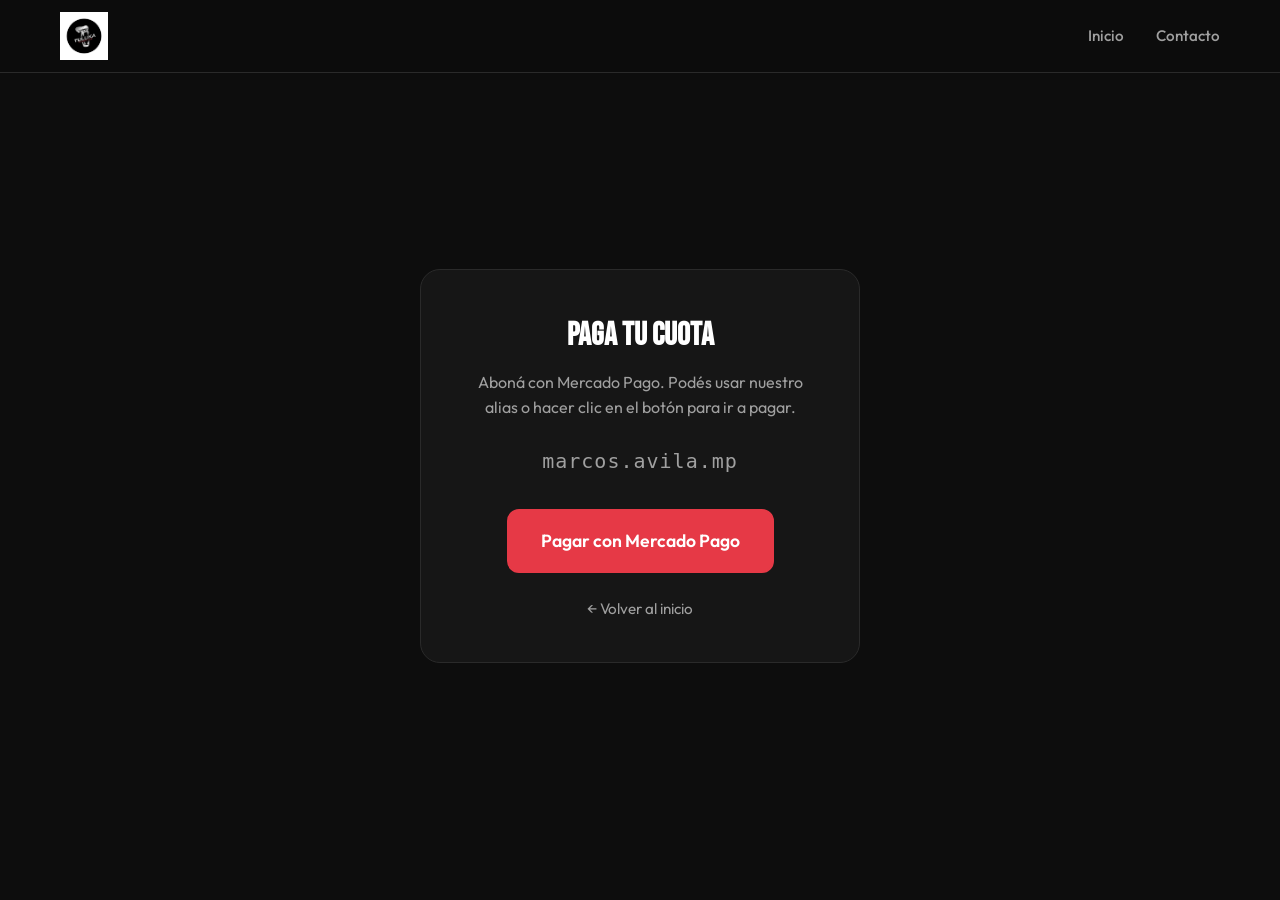
==== pago.html @ 7e286492 "10 mejoras: WhatsApp, Open Graph, botón subir, FAQ, promo, iconos redes, testimonios con foto, 404, " ====
<!DOCTYPE html>
<html lang="es">
<head>
  <meta charset="UTF-8">
  <meta name="viewport" content="width=device-width, initial-scale=1.0">
  <title>Pagar cuota — Tuluka Fitness Club</title>
  <link rel="icon" href="images/logo.png" type="image/png">
  <link rel="preconnect" href="https://fonts.googleapis.com">
  <link rel="preconnect" href="https://fonts.gstatic.com" crossorigin>
  <link href="https://fonts.googleapis.com/css2?family=Bebas+Neue&family=Outfit:wght@300;400;500;600;700&display=swap" rel="stylesheet">
  <link rel="stylesheet" href="css/style.css">
  <style>
    .pago-page { min-height: 100vh; padding: 6rem 1.5rem 4rem; display: flex; align-items: center; justify-content: center; }
    .pago-box { max-width: 440px; width: 100%; text-align: center; background: var(--bg-card); border: 1px solid var(--border); border-radius: var(--radius-lg); padding: 2.5rem; }
    .pago-box h1 { font-family: var(--font-heading); font-size: 2rem; margin-bottom: 0.5rem; color: var(--white); }
    .pago-box p { color: var(--text-muted); margin-bottom: 1.5rem; }
    .pago-alias { font-size: 1.25rem; color: var(--accent); font-family: monospace; letter-spacing: 0.05em; margin: 1rem 0; }
    .pago-btn { display: inline-block; margin-top: 0.5rem; padding: 1rem 2rem; font-size: 1.1rem; }
    .pago-back { display: inline-block; margin-top: 1.5rem; font-size: 0.95rem; color: var(--text-muted); }
    .pago-back:hover { color: var(--accent); }
  </style>
</head>
<body>
  <header class="header" id="header">
    <div class="container header-inner">
      <a href="index.html" class="logo"><img src="images/logo.png" alt="Tuluka Fitness Club" class="logo-img"></a>
      <nav class="nav" id="nav">
        <ul class="nav-list">
          <li><a href="index.html">Inicio</a></li>
          <li><a href="index.html#contacto">Contacto</a></li>
        </ul>
      </nav>
      <button class="btn-menu" id="btn-menu" aria-label="Abrir menú">
        <span></span><span></span><span></span>
      </button>
    </div>
  </header>

  <main class="pago-page">
    <div class="pago-box">
      <h1>Paga tu cuota</h1>
      <p>Aboná con Mercado Pago. Podés usar nuestro alias o hacer clic en el botón para ir a pagar.</p>
      <p class="pago-alias" id="alias-display">marcos.avila.mp</p>
      <a href="https://www.mercadopago.com.ar" class="btn btn-primary pago-btn" id="btn-pago" target="_blank" rel="noopener">Pagar con Mercado Pago</a>
      <a href="index.html" class="pago-back">← Volver al inicio</a>
    </div>
  </main>

  <script>
    (function() {
      var PAYMENT_URL = 'https://www.mercadopago.com.ar';
      var btn = document.getElementById('btn-pago');
      if (btn) btn.href = PAYMENT_URL;
    })();
  </script>
  <script src="js/main.js"></script>
</body>
</html>
---- css/style.css ----
/* ===== Variables ===== */
:root {
  --bg-dark: #0d0d0d;
  --bg-card: #161616;
  --bg-card-hover: #1c1c1c;
  --accent: #e63946;
  --accent-hover: #ff4757;
  --accent-soft: rgba(230, 57, 70, 0.15);
  --text: #f5f5f5;
  --text-muted: #a0a0a0;
  --border: #2a2a2a;
  --white: #ffffff;
  --font-heading: 'Bebas Neue', sans-serif;
  --font-body: 'Outfit', sans-serif;
  --radius: 12px;
  --radius-lg: 20px;
  --shadow: 0 10px 40px rgba(0, 0, 0, 0.4);
  --transition: 0.3s ease;
}

/* ===== Reset & Base ===== */
*, *::before, *::after {
  box-sizing: border-box;
  margin: 0;
  padding: 0;
}

html {
  scroll-behavior: smooth;
}

body {
  font-family: var(--font-body);
  background: var(--bg-dark);
  color: var(--text);
  line-height: 1.6;
  overflow-x: hidden;
}

a {
  color: inherit;
  text-decoration: none;
  transition: color var(--transition);
}

ul {
  list-style: none;
}

img {
  max-width: 100%;
  height: auto;
  display: block;
}

/* ===== Layout ===== */
.container {
  width: 100%;
  max-width: 1200px;
  margin: 0 auto;
  padding: 0 1.25rem;
}

.section {
  padding: 4.5rem 0;
}

.section-title {
  font-family: var(--font-heading);
  font-size: clamp(2.2rem, 5vw, 3.2rem);
  font-weight: 400;
  letter-spacing: 0.02em;
  text-align: center;
  margin-bottom: 0.5rem;
  color: var(--white);
}

.section-subtitle {
  text-align: center;
  color: var(--text-muted);
  margin-bottom: 2.5rem;
  max-width: 560px;
  margin-left: auto;
  margin-right: auto;
}

/* ===== Header ===== */
.header {
  position: fixed;
  top: 0;
  left: 0;
  right: 0;
  z-index: 1000;
  background: rgba(13, 13, 13, 0.95);
  backdrop-filter: blur(10px);
  border-bottom: 1px solid var(--border);
  transition: background var(--transition);
}

.header.scrolled .header-inner {
  height: 64px;
}

.header-inner {
  display: flex;
  align-items: center;
  justify-content: space-between;
  height: 72px;
  transition: height var(--transition);
}

.logo {
  display: flex;
  align-items: center;
  font-family: var(--font-heading);
  font-size: 1.75rem;
  letter-spacing: 0.05em;
  color: var(--white);
}

.logo-img {
  height: 48px;
  width: auto;
  display: block;
  object-fit: contain;
}

.logo span {
  color: var(--accent);
}

.nav-list {
  display: flex;
  gap: 2rem;
}

.nav-list a {
  font-weight: 500;
  font-size: 0.95rem;
  color: var(--text-muted);
}

.nav-list a:hover {
  color: var(--accent);
}

/* Mobile menu button */
.btn-menu {
  display: none;
  flex-direction: column;
  justify-content: center;
  gap: 6px;
  width: 44px;
  height: 44px;
  background: transparent;
  border: none;
  cursor: pointer;
  padding: 8px;
  color: var(--white);
}

.btn-menu span {
  display: block;
  width: 24px;
  height: 2px;
  background: currentColor;
  transition: var(--transition);
}

.btn-menu.is-open span:nth-child(1) {
  transform: rotate(45deg) translate(5px, 5px);
}

.btn-menu.is-open span:nth-child(2) {
  opacity: 0;
}

.btn-menu.is-open span:nth-child(3) {
  transform: rotate(-45deg) translate(5px, -5px);
}

/* ===== Buttons ===== */
.btn {
  display: inline-flex;
  align-items: center;
  justify-content: center;
  padding: 0.9rem 1.8rem;
  font-family: var(--font-body);
  font-size: 1rem;
  font-weight: 600;
  border-radius: var(--radius);
  border: 2px solid transparent;
  cursor: pointer;
  transition: var(--transition);
}

.btn-primary {
  background: var(--accent);
  color: var(--white);
  border-color: var(--accent);
}

.btn-primary:hover {
  background: var(--accent-hover);
  border-color: var(--accent-hover);
  transform: translateY(-2px);
  box-shadow: 0 6px 20px rgba(230, 57, 70, 0.4);
}

.btn-outline {
  background: transparent;
  color: var(--white);
  border-color: var(--white);
}

.btn-outline:hover {
  background: var(--white);
  color: var(--bg-dark);
}

.btn-small {
  padding: 0.5rem 1rem;
  font-size: 0.9rem;
}

.btn-block {
  width: 100%;
}

/* ===== Hero ===== */
.hero {
  position: relative;
  min-height: 100vh;
  display: flex;
  align-items: center;
  justify-content: center;
  padding: 6rem 0 4rem;
  overflow: hidden;
}

.hero-bg {
  position: absolute;
  inset: 0;
  background: linear-gradient(135deg, rgba(13, 13, 13, 0.92) 0%, rgba(13, 13, 13, 0.7) 50%), url('https://images.unsplash.com/photo-1534438327276-14e5300c3a48?w=1920&q=85') center/cover no-repeat;
  z-index: -1;
}

.hero-content {
  text-align: center;
  max-width: 720px;
}

.hero-tag {
  font-size: 0.95rem;
  color: var(--accent);
  font-weight: 500;
  margin-bottom: 1rem;
  text-transform: uppercase;
  letter-spacing: 0.1em;
}

.hero-title {
  font-family: var(--font-heading);
  font-size: clamp(3rem, 8vw, 5rem);
  font-weight: 400;
  line-height: 1.05;
  letter-spacing: 0.02em;
  margin-bottom: 1rem;
  color: var(--white);
}

.hero-title span {
  color: var(--accent);
}

.hero-text {
  font-size: 1.15rem;
  color: var(--text-muted);
  margin-bottom: 2rem;
  line-height: 1.7;
}

.hero-cta {
  display: flex;
  flex-wrap: wrap;
  gap: 1rem;
  justify-content: center;
}

.hero-scroll {
  position: absolute;
  bottom: 2rem;
  left: 50%;
  transform: translateX(-50%);
  display: flex;
  flex-direction: column;
  align-items: center;
  gap: 0.5rem;
  color: var(--text-muted);
  font-size: 0.8rem;
}

.scroll-icon {
  width: 24px;
  height: 40px;
  border: 2px solid var(--text-muted);
  border-radius: 12px;
  position: relative;
}

.scroll-icon::after {
  content: '';
  position: absolute;
  top: 8px;
  left: 50%;
  transform: translateX(-50%);
  width: 4px;
  height: 8px;
  background: var(--accent);
  border-radius: 2px;
  animation: scrollBounce 2s infinite;
}

@keyframes scrollBounce {
  0%, 100% { opacity: 1; transform: translateX(-50%) translateY(0); }
  50% { opacity: 0.3; transform: translateX(-50%) translateY(8px); }
}

/* ===== Promo banner ===== */
.promo-banner {
  background: linear-gradient(90deg, var(--accent) 0%, var(--accent-hover) 100%);
  padding: 1rem 0;
  text-align: center;
}
.promo-banner-text {
  margin: 0;
  color: var(--white);
  font-size: 1.05rem;
}

/* ===== Accesos rápidos (turno y pago) ===== */
.quick-actions {
  background: var(--bg-card);
  border-top: 1px solid var(--border);
  border-bottom: 1px solid var(--border);
}

.quick-actions-grid {
  display: grid;
  grid-template-columns: repeat(2, 1fr);
  gap: 1.5rem;
  max-width: 800px;
  margin: 0 auto;
}

.quick-action-card {
  position: relative;
  display: flex;
  flex-direction: column;
  align-items: center;
  text-align: center;
  padding: 2.5rem 2rem;
  background: var(--bg-dark);
  border: 2px solid var(--border);
  border-radius: var(--radius-lg);
  transition: var(--transition);
  color: inherit;
  overflow: hidden;
  min-height: 280px;
}

.quick-action-card-bg {
  position: absolute;
  inset: 0;
  background-size: cover;
  background-position: center;
  z-index: 0;
  opacity: 0.35;
  transition: transform 0.5s ease, opacity 0.3s ease;
}

.quick-action-card--reserva .quick-action-card-bg {
  background-image: url('https://images.unsplash.com/photo-1571902943202-507ec2618e8f?w=800&q=80');
}

.quick-action-card--pago .quick-action-card-bg {
  background-image: url('https://images.unsplash.com/photo-1553729459-efe14ef6055d?w=800&q=80');
}

.quick-action-card::after {
  content: '';
  position: absolute;
  inset: 0;
  background: linear-gradient(180deg, rgba(13, 13, 13, 0.75) 0%, rgba(13, 13, 13, 0.95) 100%);
  z-index: 1;
}

.quick-action-card:hover {
  border-color: var(--accent);
  transform: translateY(-4px);
  box-shadow: var(--shadow);
}

.quick-action-card:hover .quick-action-card-bg {
  transform: scale(1.08);
  opacity: 0.5;
}

.quick-action-card .quick-action-icon,
.quick-action-card .quick-action-cta,
.quick-action-card h3,
.quick-action-card p {
  position: relative;
  z-index: 2;
}

.quick-action-card .quick-action-icon {
  font-size: 3rem;
  margin-bottom: 1rem;
}

.quick-action-card h3 {
  font-family: var(--font-heading);
  font-size: 1.75rem;
  font-weight: 400;
  letter-spacing: 0.02em;
  margin-bottom: 0.5rem;
  color: var(--white);
}

.quick-action-card p {
  color: var(--text-muted);
  font-size: 0.95rem;
  margin-bottom: 1.25rem;
  flex: 1;
}

.quick-action-cta {
  font-weight: 600;
  color: var(--accent);
  font-size: 1rem;
}

.quick-action-card:hover .quick-action-cta {
  text-decoration: underline;
}

@media (max-width: 600px) {
  .quick-actions-grid {
    grid-template-columns: 1fr;
  }
}

/* ===== Benefits ===== */
.benefits-grid {
  display: grid;
  grid-template-columns: repeat(auto-fit, minmax(240px, 1fr));
  gap: 1.5rem;
}

.benefit-card {
  background: var(--bg-card);
  border: 1px solid var(--border);
  border-radius: var(--radius-lg);
  padding: 2rem;
  transition: var(--transition);
}

.benefit-card:hover {
  background: var(--bg-card-hover);
  border-color: var(--accent);
  transform: translateY(-4px);
  box-shadow: var(--shadow);
}

.benefit-icon {
  font-size: 2.5rem;
  margin-bottom: 1rem;
}

.benefit-card h3 {
  font-family: var(--font-heading);
  font-size: 1.4rem;
  font-weight: 400;
  letter-spacing: 0.02em;
  margin-bottom: 0.5rem;
  color: var(--white);
}

.benefit-card p {
  color: var(--text-muted);
  font-size: 0.95rem;
}

/* ===== Testimonials ===== */
.testimonials {
  background: var(--bg-card);
}

.testimonials-slider {
  display: grid;
  grid-template-columns: repeat(auto-fit, minmax(280px, 1fr));
  gap: 1.5rem;
  max-width: 1000px;
  margin: 0 auto;
}

.testimonial-card {
  background: var(--bg-dark);
  border: 1px solid var(--border);
  border-radius: var(--radius);
  padding: 2rem;
  border-left: 4px solid var(--accent);
}

.testimonial-photo {
  width: 64px;
  height: 64px;
  border-radius: 50%;
  background-size: cover;
  background-position: center;
  margin: 0 auto 1rem;
}

.testimonial-card p {
  font-size: 1.05rem;
  font-style: italic;
  color: var(--text);
  margin-bottom: 1rem;
}

.testimonial-card footer {
  color: var(--text-muted);
  font-size: 0.9rem;
}

/* ===== FAQ ===== */
.faq-list {
  max-width: 640px;
  margin: 0 auto;
}

.faq-item {
  background: var(--bg-card);
  border: 1px solid var(--border);
  border-radius: var(--radius);
  margin-bottom: 0.75rem;
  overflow: hidden;
}

.faq-item summary {
  padding: 1.25rem 1.5rem;
  font-weight: 600;
  color: var(--white);
  cursor: pointer;
  list-style: none;
  display: flex;
  align-items: center;
  justify-content: space-between;
}

.faq-item summary::-webkit-details-marker {
  display: none;
}

.faq-item summary::after {
  content: '+';
  font-size: 1.25rem;
  color: var(--accent);
}

.faq-item[open] summary::after {
  content: '−';
}

.faq-item p {
  padding: 0 1.5rem 1.25rem;
  margin: 0;
  color: var(--text-muted);
  font-size: 0.95rem;
  line-height: 1.6;
  border-top: 1px solid var(--border);
  padding-top: 1rem;
  margin-top: 0;
}

/* ===== Schedule ===== */
.schedule-table-wrap {
  overflow-x: auto;
  border-radius: var(--radius);
  border: 1px solid var(--border);
  background: var(--bg-card);
}

.schedule-table {
  width: 100%;
  border-collapse: collapse;
  font-size: 0.9rem;
}

.schedule-table th,
.schedule-table td {
  padding: 1rem;
  text-align: center;
  border-bottom: 1px solid var(--border);
}

.schedule-table th {
  background: var(--accent);
  color: var(--white);
  font-weight: 600;
}

.schedule-table td:first-child {
  text-align: left;
  font-weight: 500;
}

.schedule-table tbody tr:hover {
  background: var(--bg-card-hover);
}

.schedule-table td {
  color: var(--text-muted);
}

/* ===== Classes ===== */
.classes-grid {
  display: grid;
  grid-template-columns: repeat(auto-fit, minmax(320px, 1fr));
  gap: 1.5rem;
}

.class-card {
  background: var(--bg-card);
  border-radius: var(--radius-lg);
  overflow: hidden;
  border: 1px solid var(--border);
  transition: var(--transition);
}

.class-card:hover {
  border-color: var(--accent);
  transform: translateY(-4px);
  box-shadow: var(--shadow);
}

.class-card-img {
  height: 200px;
  background-size: cover;
  background-position: center;
  transition: transform 0.5s ease;
}

.class-card:hover .class-card-img {
  transform: scale(1.05);
}

.class-card-content {
  padding: 1.5rem;
}

.class-card-content h3 {
  font-family: var(--font-heading);
  font-size: 1.5rem;
  font-weight: 400;
  letter-spacing: 0.02em;
  margin-bottom: 0.5rem;
  color: var(--white);
}

.class-card-content p {
  color: var(--text-muted);
  font-size: 0.95rem;
  margin-bottom: 1rem;
}

/* ===== Trainers ===== */
.trainers-grid {
  display: grid;
  grid-template-columns: repeat(auto-fit, minmax(280px, 1fr));
  gap: 2rem;
}

.trainer-card {
  background: var(--bg-card);
  border-radius: var(--radius-lg);
  overflow: hidden;
  border: 1px solid var(--border);
  transition: var(--transition);
}

.trainer-card:hover {
  border-color: var(--accent);
  transform: translateY(-4px);
  box-shadow: var(--shadow);
}

.trainer-photo {
  height: 280px;
  background-size: cover;
  background-position: center;
}

.trainer-info {
  padding: 1.5rem;
}

.trainer-info h3 {
  font-family: var(--font-heading);
  font-size: 1.5rem;
  font-weight: 400;
  letter-spacing: 0.02em;
  margin-bottom: 0.25rem;
  color: var(--white);
}

.trainer-specialty {
  display: inline-block;
  font-size: 0.85rem;
  color: var(--accent);
  font-weight: 600;
  margin-bottom: 0.75rem;
}

.trainer-info p {
  color: var(--text-muted);
  font-size: 0.95rem;
}

/* ===== Plans ===== */
.plans-grid {
  display: grid;
  grid-template-columns: repeat(auto-fit, minmax(280px, 1fr));
  gap: 1.5rem;
  align-items: stretch;
  max-width: 1000px;
  margin: 0 auto;
}

.plan-card {
  background: var(--bg-card);
  border: 1px solid var(--border);
  border-radius: var(--radius-lg);
  padding: 2rem;
  position: relative;
  display: flex;
  flex-direction: column;
  transition: var(--transition);
}

.plan-card:hover {
  border-color: var(--accent);
  transform: translateY(-4px);
  box-shadow: var(--shadow);
}

.plan-card.plan-featured {
  border-color: var(--accent);
  background: linear-gradient(180deg, var(--accent-soft) 0%, var(--bg-card) 30%);
}

.plan-badge {
  position: absolute;
  top: -12px;
  left: 50%;
  transform: translateX(-50%);
  background: var(--accent);
  color: var(--white);
  font-size: 0.8rem;
  font-weight: 600;
  padding: 0.35rem 1rem;
  border-radius: 20px;
}

.plan-card h3 {
  font-family: var(--font-heading);
  font-size: 1.6rem;
  font-weight: 400;
  letter-spacing: 0.02em;
  margin-bottom: 1rem;
  color: var(--white);
  text-align: center;
}

.plan-price {
  font-family: var(--font-heading);
  font-size: 2.5rem;
  color: var(--white);
  margin-bottom: 0.25rem;
  text-align: center;
}

.plan-price .currency {
  font-size: 1.5rem;
  color: var(--accent);
}

.plan-price span {
  font-family: var(--font-body);
  font-size: 1rem;
  font-weight: 400;
  color: var(--text-muted);
}

.plan-save {
  text-align: center;
  font-size: 0.9rem;
  color: var(--accent);
  margin-bottom: 1.25rem;
}

.plan-features {
  flex: 1;
  margin-bottom: 1.5rem;
}

.plan-features li {
  padding: 0.5rem 0;
  padding-left: 1.5rem;
  position: relative;
  color: var(--text-muted);
  font-size: 0.95rem;
}

.plan-features li::before {
  content: '✓';
  position: absolute;
  left: 0;
  color: var(--accent);
  font-weight: bold;
}

.plan-card .btn {
  margin-top: auto;
}

/* ===== Gallery ===== */
.gallery-grid {
  display: grid;
  grid-template-columns: repeat(auto-fit, minmax(280px, 1fr));
  gap: 1rem;
}

.gallery-item {
  height: 240px;
  background-size: cover;
  background-position: center;
  border-radius: var(--radius);
  border: 1px solid var(--border);
  transition: var(--transition);
}

.gallery-item:hover {
  transform: scale(1.02);
  border-color: var(--accent);
  box-shadow: var(--shadow);
}

/* ===== Contact ===== */
.contact {
  background: var(--bg-card);
}

.contact-grid {
  display: grid;
  grid-template-columns: 1fr 1fr;
  gap: 3rem;
  align-items: start;
  max-width: 1000px;
  margin: 0 auto;
}

.contact-item {
  display: flex;
  gap: 1rem;
  margin-bottom: 1.5rem;
}

.contact-icon {
  font-size: 1.5rem;
  flex-shrink: 0;
}

.contact-item strong {
  display: block;
  color: var(--white);
  margin-bottom: 0.25rem;
}

.contact-item p,
.contact-item a {
  color: var(--text-muted);
  font-size: 0.95rem;
}

.contact-item a:hover {
  color: var(--accent);
}

.link-maps {
  display: inline-block;
  margin-top: 0.35rem;
  font-size: 0.9rem;
  color: var(--accent);
}

.link-maps:hover {
  text-decoration: underline;
}

.contact-block-como-llegar {
  margin-top: 1.5rem;
  margin-bottom: 1rem;
}

.contact-subtitle {
  font-family: var(--font-heading);
  font-size: 1.25rem;
  font-weight: 400;
  color: var(--white);
  margin-bottom: 0.5rem;
}

.contact-block-como-llegar p {
  color: var(--text-muted);
  font-size: 0.95rem;
  margin-bottom: 0.75rem;
}

.btn-maps {
  margin-top: 0.25rem;
}

.contact-map {
  margin-top: 1rem;
}

.contact-form {
  background: var(--bg-dark);
  padding: 2rem;
  border-radius: var(--radius-lg);
  border: 1px solid var(--border);
}

.form-group {
  margin-bottom: 1.25rem;
}

.form-group label {
  display: block;
  font-weight: 500;
  margin-bottom: 0.5rem;
  color: var(--white);
}

.form-group input,
.form-group textarea {
  width: 100%;
  padding: 0.85rem 1rem;
  font-family: var(--font-body);
  font-size: 1rem;
  background: var(--bg-card);
  border: 1px solid var(--border);
  border-radius: var(--radius);
  color: var(--text);
  transition: border-color var(--transition);
}

.form-group input::placeholder,
.form-group textarea::placeholder {
  color: var(--text-muted);
}

.form-group input:focus,
.form-group textarea:focus {
  outline: none;
  border-color: var(--accent);
}

.form-group input.error,
.form-group textarea.error {
  border-color: var(--accent);
}

.form-error {
  display: block;
  font-size: 0.85rem;
  color: var(--accent);
  margin-top: 0.35rem;
}

/* ===== Footer ===== */
.footer {
  background: var(--bg-dark);
  border-top: 1px solid var(--border);
  padding: 3rem 0 1.5rem;
}

.footer-grid {
  display: grid;
  grid-template-columns: 2fr 1fr 1.5fr;
  gap: 2.5rem;
  margin-bottom: 2rem;
}

.footer-brand .logo {
  margin-bottom: 0.75rem;
}

.footer-brand .logo-img {
  height: 56px;
}

.footer-brand p {
  color: var(--text-muted);
  font-size: 0.95rem;
  margin-bottom: 1rem;
  max-width: 280px;
}

.social-links {
  display: flex;
  gap: 0.75rem;
}

.social-links a {
  color: var(--text-muted);
  display: flex;
  align-items: center;
  justify-content: center;
  width: 40px;
  height: 40px;
  border-radius: 50%;
  border: 1px solid var(--border);
  transition: var(--transition);
}

.social-links a:hover {
  color: var(--accent);
  border-color: var(--accent);
}

.social-icon svg {
  width: 20px;
  height: 20px;
}

.newsletter-success {
  display: none;
  margin-top: 0.75rem;
  font-size: 0.95rem;
  color: var(--accent);
}

.newsletter-success.is-visible {
  display: block;
}

.footer-links h4,
.footer-newsletter h4 {
  font-family: var(--font-heading);
  font-size: 1.2rem;
  font-weight: 400;
  letter-spacing: 0.02em;
  margin-bottom: 1rem;
  color: var(--white);
}

.footer-links ul li {
  margin-bottom: 0.5rem;
}

.footer-links a {
  color: var(--text-muted);
  font-size: 0.95rem;
}

.footer-links a:hover {
  color: var(--accent);
}

.footer-newsletter p {
  color: var(--text-muted);
  font-size: 0.9rem;
  margin-bottom: 1rem;
}

.newsletter-form {
  display: flex;
  gap: 0.5rem;
}

.newsletter-form input {
  flex: 1;
  padding: 0.75rem 1rem;
  font-family: var(--font-body);
  font-size: 1rem;
  background: var(--bg-card);
  border: 1px solid var(--border);
  border-radius: var(--radius);
  color: var(--text);
}

.newsletter-form input:focus {
  outline: none;
  border-color: var(--accent);
}

.footer-bottom {
  padding-top: 1.5rem;
  border-top: 1px solid var(--border);
  text-align: center;
}

.footer-bottom p {
  color: var(--text-muted);
  font-size: 0.9rem;
}

/* ===== Scroll reveal animation ===== */
.reveal {
  opacity: 0;
  transform: translateY(24px);
  transition: opacity 0.6s ease, transform 0.6s ease;
}

.reveal.visible {
  opacity: 1;
  transform: translateY(0);
}

/* ===== Botón volver arriba ===== */
.btn-scroll-top {
  position: fixed;
  bottom: 1.5rem;
  right: 1.5rem;
  width: 48px;
  height: 48px;
  border-radius: 50%;
  background: var(--accent);
  color: var(--white);
  border: none;
  font-size: 1.25rem;
  cursor: pointer;
  opacity: 0;
  visibility: hidden;
  transform: translateY(10px);
  transition: var(--transition);
  z-index: 999;
  box-shadow: var(--shadow);
}

.btn-scroll-top.is-visible {
  opacity: 1;
  visibility: visible;
  transform: translateY(0);
}

.btn-scroll-top:hover {
  background: var(--accent-hover);
  transform: translateY(-2px);
}

/* ===== WhatsApp flotante ===== */
.btn-whatsapp {
  position: fixed;
  bottom: 1.5rem;
  left: 1.5rem;
  width: 56px;
  height: 56px;
  border-radius: 50%;
  background: #25d366;
  color: var(--white);
  display: flex;
  align-items: center;
  justify-content: center;
  box-shadow: 0 4px 20px rgba(37, 211, 102, 0.5);
  z-index: 999;
  transition: var(--transition);
}

.btn-whatsapp:hover {
  transform: scale(1.08);
  color: var(--white);
  box-shadow: 0 6px 24px rgba(37, 211, 102, 0.6);
}

/* ===== Responsive ===== */
@media (max-width: 992px) {
  .contact-grid {
    grid-template-columns: 1fr;
  }

  .footer-grid {
    grid-template-columns: 1fr 1fr;
  }
}

@media (max-width: 768px) {
  .btn-scroll-top {
    bottom: 5.5rem;
    right: 1rem;
  }
  .btn-whatsapp {
    bottom: 5.5rem;
    left: 1rem;
  }
  .btn-menu {
    display: flex;
  }

  .nav {
    position: fixed;
    top: 72px;
    left: 0;
    right: 0;
    background: rgba(13, 13, 13, 0.98);
    backdrop-filter: blur(10px);
    padding: 2rem;
    border-bottom: 1px solid var(--border);
    transform: translateY(-100%);
    opacity: 0;
    visibility: hidden;
    transition: var(--transition);
  }

  .nav.is-open {
    transform: translateY(0);
    opacity: 1;
    visibility: visible;
  }

  .nav-list {
    flex-direction: column;
    gap: 0;
  }

  .nav-list li {
    border-bottom: 1px solid var(--border);
  }

  .nav-list a {
    display: block;
    padding: 1rem 0;
    color: var(--white);
  }

  .hero-cta {
    flex-direction: column;
  }

  .hero-cta .btn {
    width: 100%;
    max-width: 280px;
  }

  .schedule-table {
    font-size: 0.8rem;
  }

  .schedule-table th,
  .schedule-table td {
    padding: 0.75rem 0.5rem;
  }

  .plans-grid {
    grid-template-columns: 1fr;
  }

  .footer-grid {
    grid-template-columns: 1fr;
    text-align: center;
  }

  .footer-brand p {
    max-width: none;
  }

  .social-links {
    justify-content: center;
  }

  .newsletter-form {
    flex-direction: column;
  }
}

@media (max-width: 480px) {
  .section {
    padding: 3rem 0;
  }

  .classes-grid {
    grid-template-columns: 1fr;
  }

  .gallery-grid {
    grid-template-columns: 1fr;
  }
}
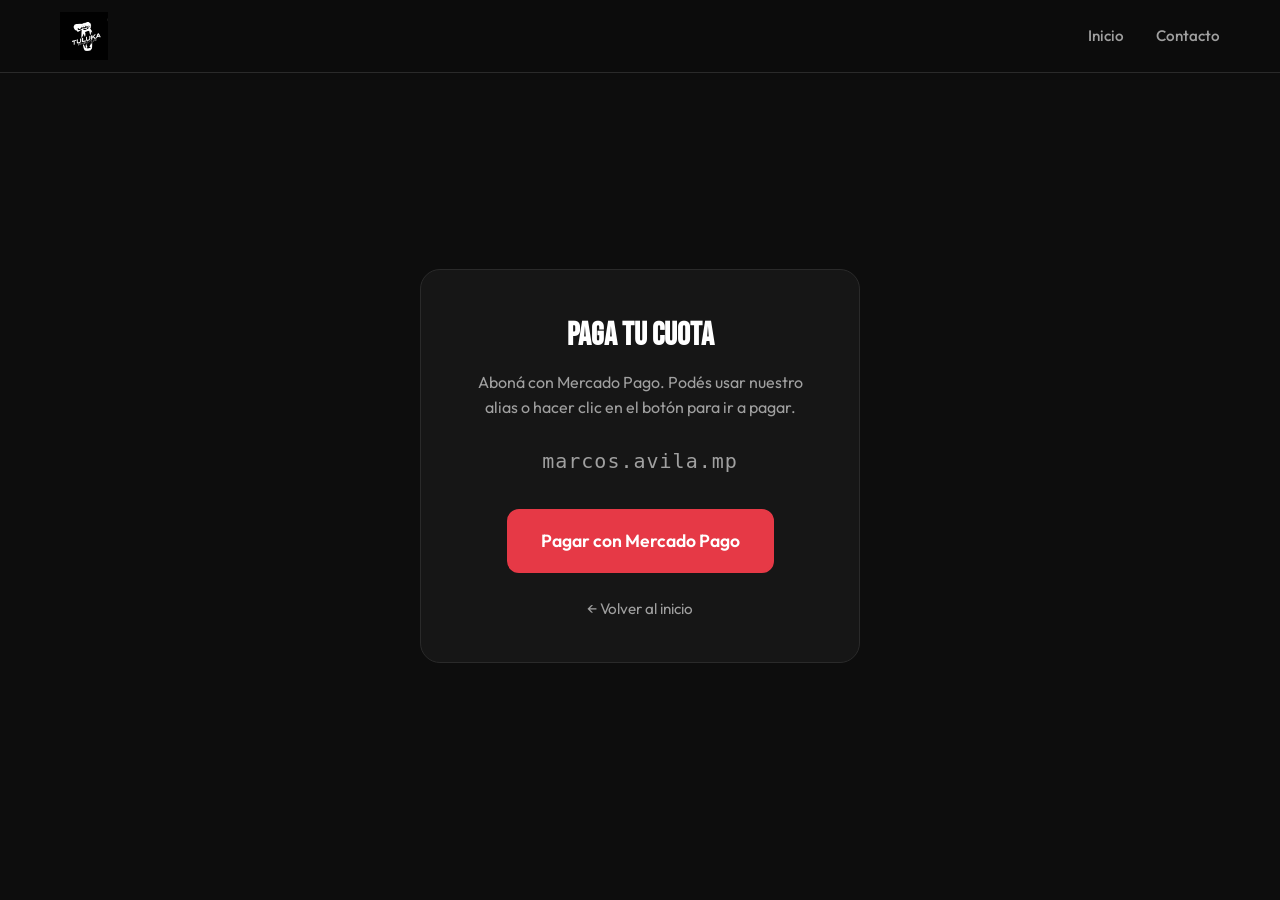
==== commit 7f5c06b1: "Alias MP centralizado en js/config-pagos.js Made-with: Cursor" ====
--- a/pago.html
+++ b/pago.html
@@ -40,17 +40,18 @@
     <div class="pago-box">
       <h1>Paga tu cuota</h1>
       <p>Aboná con Mercado Pago. Podés usar nuestro alias o hacer clic en el botón para ir a pagar.</p>
-      <p class="pago-alias" id="alias-display">marcos.avila.mp</p>
+      <p class="pago-alias" id="alias-display" data-alias-mp>marcos.avila.mp</p>
       <a href="https://www.mercadopago.com.ar" class="btn btn-primary pago-btn" id="btn-pago" target="_blank" rel="noopener">Pagar con Mercado Pago</a>
       <a href="index.html" class="pago-back">← Volver al inicio</a>
     </div>
   </main>
 
+  <script src="js/config-pagos.js"></script>
   <script>
     (function() {
-      var PAYMENT_URL = 'https://www.mercadopago.com.ar';
+      var url = (window.TULUKA_MP && window.TULUKA_MP.mercadoPagoUrl) || 'https://www.mercadopago.com.ar';
       var btn = document.getElementById('btn-pago');
-      if (btn) btn.href = PAYMENT_URL;
+      if (btn) btn.href = url;
     })();
   </script>
   <script src="js/main.js"></script>
--- a/css/style.css
+++ b/css/style.css
@@ -54,6 +54,10 @@
 }
 
 /* ===== Layout ===== */
+main {
+  padding-top: 72px; /* Evita que el header fijo tape el contenido */
+}
+
 .container {
   width: 100%;
   max-width: 1200px;
@@ -345,6 +349,11 @@
   border-bottom: 1px solid var(--border);
 }
 
+.quick-actions--first {
+  padding-top: 2rem;
+  padding-bottom: 2rem;
+}
+
 .quick-actions-grid {
   display: grid;
   grid-template-columns: repeat(2, 1fr);
@@ -584,44 +593,146 @@
   margin-top: 0;
 }
 
+/* ===== Opiniones de Google ===== */
+.google-reviews {
+  background: var(--bg-card);
+}
+
+.google-reviews-wrap {
+  max-width: 800px;
+  margin: 0 auto;
+}
+
+.google-reviews-loading {
+  text-align: center;
+  color: var(--text-muted);
+  padding: 2rem;
+}
+
+.google-reviews-header {
+  text-align: center;
+  margin-bottom: 2rem;
+}
+
+.google-rating {
+  font-size: 2rem;
+  letter-spacing: 0.15em;
+  margin-bottom: 0.25rem;
+}
+
+.google-rating .star--full { color: #f5c518; }
+.google-rating .star--half { color: #f5c518; }
+.google-rating .star--empty { color: var(--border); }
+
+.google-rating-text {
+  color: var(--text-muted);
+  font-size: 1rem;
+  margin-bottom: 1rem;
+}
+
+.btn-sm-reviews {
+  font-size: 0.9rem;
+  padding: 0.6rem 1.2rem;
+}
+
+.google-reviews-list {
+  display: grid;
+  gap: 1rem;
+}
+
+.google-review-card {
+  background: var(--bg-dark);
+  border: 1px solid var(--border);
+  border-radius: var(--radius);
+  padding: 1.25rem;
+}
+
+.google-review-header {
+  display: flex;
+  flex-wrap: wrap;
+  align-items: center;
+  gap: 0.5rem 1rem;
+  margin-bottom: 0.75rem;
+  text-align: left;
+}
+
+.google-review-stars .star--full { color: #f5c518; }
+.google-review-stars .star--half { color: #f5c518; }
+.google-review-stars .star--empty { color: var(--border); }
+
+.google-review-author {
+  font-weight: 600;
+  color: var(--white);
+}
+
+.google-review-time {
+  font-size: 0.85rem;
+  color: var(--text-muted);
+  margin-left: auto;
+}
+
+.google-review-text {
+  color: var(--text-muted);
+  font-size: 0.95rem;
+  line-height: 1.6;
+  margin: 0;
+}
+
+.google-reviews-fallback {
+  text-align: center;
+  padding: 2rem;
+}
+
+.google-reviews-fallback p {
+  color: var(--text-muted);
+  margin-bottom: 1rem;
+}
+
 /* ===== Schedule ===== */
-.schedule-table-wrap {
-  overflow-x: auto;
-  border-radius: var(--radius);
+.schedule-blocks {
+  display: grid;
+  grid-template-columns: repeat(auto-fit, minmax(280px, 1fr));
+  gap: 2rem;
+  max-width: 640px;
+  margin: 0 auto;
+}
+
+.schedule-block {
+  background: var(--bg-card);
   border: 1px solid var(--border);
-  background: var(--bg-card);
-}
-
-.schedule-table {
-  width: 100%;
-  border-collapse: collapse;
-  font-size: 0.9rem;
-}
-
-.schedule-table th,
-.schedule-table td {
-  padding: 1rem;
-  text-align: center;
+  border-radius: var(--radius-lg);
+  padding: 1.5rem 2rem;
+}
+
+.schedule-block-title {
+  font-family: var(--font-heading);
+  font-size: 1.4rem;
+  font-weight: 400;
+  letter-spacing: 0.02em;
+  color: var(--white);
+  margin-bottom: 1rem;
+  padding-bottom: 0.5rem;
+  border-bottom: 2px solid var(--accent);
+}
+
+.schedule-list {
+  list-style: none;
+}
+
+.schedule-list li {
+  padding: 0.5rem 0;
+  color: var(--text-muted);
+  font-size: 1rem;
+  line-height: 1.5;
   border-bottom: 1px solid var(--border);
 }
 
-.schedule-table th {
-  background: var(--accent);
-  color: var(--white);
-  font-weight: 600;
-}
-
-.schedule-table td:first-child {
-  text-align: left;
-  font-weight: 500;
-}
-
-.schedule-table tbody tr:hover {
-  background: var(--bg-card-hover);
-}
-
-.schedule-table td {
-  color: var(--text-muted);
+.schedule-list li:last-child {
+  border-bottom: none;
+}
+
+.schedule-list strong {
+  color: var(--white);
 }
 
 /* ===== Classes ===== */
@@ -835,6 +946,475 @@
   margin-top: auto;
 }
 
+/* ===== Packs promo ===== */
+.packs-promo {
+  background: var(--bg-card);
+}
+
+.packs-grid {
+  display: grid;
+  grid-template-columns: repeat(auto-fit, minmax(220px, 1fr));
+  gap: 1.25rem;
+  max-width: 1000px;
+  margin: 0 auto;
+}
+
+.pack-card {
+  background: var(--bg-dark);
+  border: 1px solid var(--border);
+  border-radius: var(--radius-lg);
+  padding: 1.75rem;
+  text-align: center;
+  position: relative;
+  transition: var(--transition);
+  display: flex;
+  flex-direction: column;
+  align-items: center;
+}
+
+.pack-card:hover {
+  border-color: var(--accent);
+  transform: translateY(-2px);
+  box-shadow: var(--shadow);
+}
+
+.pack-card--featured {
+  border-color: var(--accent);
+  background: linear-gradient(180deg, var(--accent-soft) 0%, var(--bg-dark) 25%);
+}
+
+.pack-badge {
+  position: absolute;
+  top: -10px;
+  left: 50%;
+  transform: translateX(-50%);
+  background: var(--accent);
+  color: var(--white);
+  font-size: 0.75rem;
+  font-weight: 600;
+  padding: 0.25rem 0.75rem;
+  border-radius: 20px;
+}
+
+.pack-card h3 {
+  font-family: var(--font-heading);
+  font-size: 1.4rem;
+  font-weight: 400;
+  letter-spacing: 0.02em;
+  color: var(--white);
+  margin-bottom: 0.5rem;
+}
+
+.pack-price {
+  font-family: var(--font-heading);
+  font-size: 2rem;
+  color: var(--white);
+  margin-bottom: 0.25rem;
+}
+
+.pack-price .currency {
+  font-size: 1.2rem;
+  color: var(--accent);
+}
+
+.pack-period {
+  font-size: 0.9rem;
+  color: var(--text-muted);
+  margin-bottom: 1.25rem;
+  flex: 1;
+}
+
+.pack-card .btn {
+  margin-top: auto;
+}
+
+/* ===== Tienda / e-commerce ===== */
+.shop-hero {
+  background: var(--bg-card);
+  border-bottom: 1px solid var(--border);
+  padding: 2rem 0 2.5rem;
+  text-align: center;
+}
+
+.shop-hero-title {
+  font-family: var(--font-heading);
+  font-size: clamp(2.5rem, 6vw, 4rem);
+  font-weight: 400;
+  letter-spacing: 0.02em;
+  color: var(--white);
+  margin-bottom: 0.5rem;
+}
+
+.shop-hero-text {
+  color: var(--text-muted);
+  max-width: 520px;
+  margin: 0 auto;
+  font-size: 1.05rem;
+}
+
+.shop-products {
+  padding-top: 3rem;
+}
+
+.products-grid {
+  display: grid;
+  grid-template-columns: repeat(auto-fill, minmax(280px, 1fr));
+  gap: 1.5rem;
+}
+
+.product-card {
+  background: var(--bg-card);
+  border: 1px solid var(--border);
+  border-radius: var(--radius-lg);
+  overflow: hidden;
+  transition: var(--transition);
+  display: flex;
+  flex-direction: column;
+}
+
+.product-card:hover {
+  border-color: var(--accent);
+  box-shadow: var(--shadow);
+}
+
+.product-img {
+  height: 200px;
+  background-size: cover;
+  background-position: center;
+}
+
+.product-body {
+  padding: 1.25rem;
+  display: flex;
+  flex-direction: column;
+  flex: 1;
+}
+
+.product-body h3 {
+  font-family: var(--font-heading);
+  font-size: 1.35rem;
+  font-weight: 400;
+  letter-spacing: 0.02em;
+  color: var(--white);
+  margin-bottom: 0.35rem;
+}
+
+.product-desc {
+  color: var(--text-muted);
+  font-size: 0.9rem;
+  margin-bottom: 0.75rem;
+  flex: 1;
+}
+
+.product-price {
+  font-size: 1.25rem;
+  font-weight: 700;
+  color: var(--accent);
+  margin-bottom: 1rem;
+}
+
+.product-actions {
+  display: flex;
+  flex-wrap: wrap;
+  gap: 0.5rem;
+}
+
+.shop-note {
+  margin-top: 3rem;
+  padding: 1.5rem;
+  background: var(--bg-card);
+  border: 1px solid var(--border);
+  border-radius: var(--radius);
+  border-left: 4px solid var(--accent);
+}
+
+.shop-note p {
+  color: var(--text-muted);
+  font-size: 0.95rem;
+  line-height: 1.65;
+  margin: 0;
+}
+
+.shop-note a {
+  color: var(--accent);
+}
+
+.shop-note a:hover {
+  text-decoration: underline;
+}
+
+.shop-note code {
+  background: var(--bg-dark);
+  padding: 0.15em 0.4em;
+  border-radius: 4px;
+  font-size: 0.85em;
+}
+
+/* ===== Carrito tienda ===== */
+.btn-cart-fab {
+  position: fixed;
+  bottom: 5.5rem;
+  right: 1rem;
+  width: 56px;
+  height: 56px;
+  border-radius: 50%;
+  background: var(--accent);
+  color: var(--white);
+  border: none;
+  cursor: pointer;
+  z-index: 998;
+  display: flex;
+  align-items: center;
+  justify-content: center;
+  box-shadow: var(--shadow);
+  transition: var(--transition);
+}
+
+.btn-cart-fab:hover {
+  background: var(--accent-hover);
+  transform: scale(1.05);
+}
+
+.cart-badge {
+  position: absolute;
+  top: -4px;
+  right: -4px;
+  min-width: 22px;
+  height: 22px;
+  padding: 0 6px;
+  background: var(--white);
+  color: var(--accent);
+  font-size: 0.75rem;
+  font-weight: 700;
+  border-radius: 11px;
+  display: none;
+  align-items: center;
+  justify-content: center;
+}
+
+.cart-overlay {
+  position: fixed;
+  inset: 0;
+  background: rgba(0, 0, 0, 0.6);
+  z-index: 1090;
+  opacity: 0;
+  visibility: hidden;
+  transition: var(--transition);
+}
+
+.cart-overlay.is-open {
+  opacity: 1;
+  visibility: visible;
+}
+
+.cart-drawer {
+  position: fixed;
+  top: 0;
+  right: 0;
+  width: 100%;
+  max-width: 420px;
+  height: 100%;
+  background: var(--bg-dark);
+  border-left: 1px solid var(--border);
+  z-index: 1100;
+  display: flex;
+  flex-direction: column;
+  transform: translateX(100%);
+  transition: transform 0.3s ease;
+  box-shadow: -8px 0 40px rgba(0, 0, 0, 0.5);
+}
+
+.cart-drawer.is-open {
+  transform: translateX(0);
+}
+
+.cart-drawer-head {
+  display: flex;
+  align-items: center;
+  justify-content: space-between;
+  padding: 1.25rem 1.5rem;
+  border-bottom: 1px solid var(--border);
+}
+
+.cart-drawer-head h2 {
+  font-family: var(--font-heading);
+  font-size: 1.5rem;
+  font-weight: 400;
+  color: var(--white);
+  margin: 0;
+}
+
+.cart-drawer-close {
+  width: 44px;
+  height: 44px;
+  border: none;
+  background: transparent;
+  color: var(--text-muted);
+  font-size: 1.75rem;
+  line-height: 1;
+  cursor: pointer;
+  border-radius: var(--radius);
+}
+
+.cart-drawer-close:hover {
+  color: var(--accent);
+}
+
+.cart-drawer-body {
+  flex: 1;
+  overflow-y: auto;
+  padding: 1rem 1.5rem;
+}
+
+.cart-empty {
+  color: var(--text-muted);
+  text-align: center;
+  padding: 2rem 0;
+}
+
+.cart-line {
+  padding: 1rem 0;
+  border-bottom: 1px solid var(--border);
+}
+
+.cart-line-info {
+  display: flex;
+  flex-direction: column;
+  gap: 0.25rem;
+  margin-bottom: 0.5rem;
+}
+
+.cart-line-info strong {
+  color: var(--white);
+  font-size: 1rem;
+}
+
+.cart-line-price {
+  font-size: 0.85rem;
+  color: var(--text-muted);
+}
+
+.cart-line-actions {
+  display: flex;
+  align-items: center;
+  gap: 0.5rem;
+  flex-wrap: wrap;
+}
+
+.cart-qty-btn {
+  width: 32px;
+  height: 32px;
+  border: 1px solid var(--border);
+  background: var(--bg-card);
+  color: var(--white);
+  border-radius: var(--radius);
+  cursor: pointer;
+  font-size: 1.1rem;
+}
+
+.cart-qty-btn:hover {
+  border-color: var(--accent);
+}
+
+.cart-qty {
+  min-width: 2rem;
+  text-align: center;
+  color: var(--white);
+  font-weight: 600;
+}
+
+.cart-line-sub {
+  margin-left: auto;
+  font-weight: 600;
+  color: var(--accent);
+}
+
+.cart-remove {
+  width: 32px;
+  height: 32px;
+  border: none;
+  background: transparent;
+  color: var(--text-muted);
+  font-size: 1.25rem;
+  cursor: pointer;
+  line-height: 1;
+}
+
+.cart-remove:hover {
+  color: var(--accent);
+}
+
+.cart-total {
+  margin-top: 1rem;
+  color: var(--white);
+  font-size: 1.05rem;
+}
+
+.cart-note {
+  margin-top: 0.5rem;
+  font-size: 0.9rem;
+  color: var(--text-muted);
+}
+
+.cart-drawer-foot {
+  padding: 1.25rem 1.5rem;
+  border-top: 1px solid var(--border);
+  background: var(--bg-card);
+}
+
+.cart-alias-label {
+  font-size: 0.8rem;
+  color: var(--text-muted);
+  margin: 0 0 0.25rem;
+  text-transform: uppercase;
+  letter-spacing: 0.05em;
+}
+
+.cart-alias-value {
+  font-family: monospace;
+  font-size: 1.15rem;
+  color: var(--accent);
+  margin: 0 0 1rem;
+}
+
+.cart-drawer-foot .btn-block {
+  width: 100%;
+  margin-bottom: 0.5rem;
+}
+
+.btn-text {
+  background: transparent;
+  border: none;
+  color: var(--text-muted);
+  font-size: 0.9rem;
+  cursor: pointer;
+  padding: 0.75rem;
+  width: 100%;
+  margin-top: 0.25rem;
+}
+
+.btn-text:hover {
+  color: var(--accent);
+}
+
+.cart-clear-btn {
+  margin-top: 0.5rem;
+}
+
+@media (max-width: 768px) {
+  .btn-cart-fab {
+    bottom: 8.5rem;
+    right: 1rem;
+  }
+}
+
+@media (min-width: 769px) {
+  .btn-cart-fab {
+    bottom: 1.5rem;
+    right: 5.5rem;
+  }
+}
+
 /* ===== Gallery ===== */
 .gallery-grid {
   display: grid;
@@ -855,6 +1435,77 @@
   transform: scale(1.02);
   border-color: var(--accent);
   box-shadow: var(--shadow);
+}
+
+.gallery-ig {
+  text-align: center;
+  margin-top: 2rem;
+}
+
+.gallery-ig-btn {
+  display: inline-flex;
+  align-items: center;
+  gap: 0.5rem;
+}
+
+.gallery-ig-btn svg {
+  flex-shrink: 0;
+}
+
+.gallery-ig-feed-title {
+  font-family: var(--font-heading);
+  font-size: 1.5rem;
+  font-weight: 400;
+  letter-spacing: 0.02em;
+  color: var(--white);
+  text-align: center;
+  margin-top: 2.5rem;
+  margin-bottom: 1.25rem;
+}
+
+.instagram-feed-container {
+  margin-bottom: 2rem;
+  min-height: 320px;
+  position: relative;
+}
+
+.instagram-feed-container iframe {
+  width: 100%;
+  max-width: 900px;
+  margin: 0 auto;
+  display: block;
+  min-height: 380px;
+  border-radius: var(--radius);
+  overflow: hidden;
+}
+
+.instagram-feed-setup {
+  display: none;
+  text-align: center;
+  color: var(--text-muted);
+  font-size: 0.95rem;
+  max-width: 520px;
+  margin: 0 auto;
+  line-height: 1.6;
+}
+
+.instagram-feed-setup--visible {
+  display: block;
+}
+
+.instagram-feed-setup a {
+  color: var(--accent);
+}
+
+.instagram-feed-setup a:hover {
+  text-decoration: underline;
+}
+
+.instagram-feed-setup code {
+  background: var(--bg-card);
+  padding: 0.2em 0.5em;
+  border-radius: 4px;
+  font-size: 0.9em;
 }
 
 /* ===== Contact ===== */
